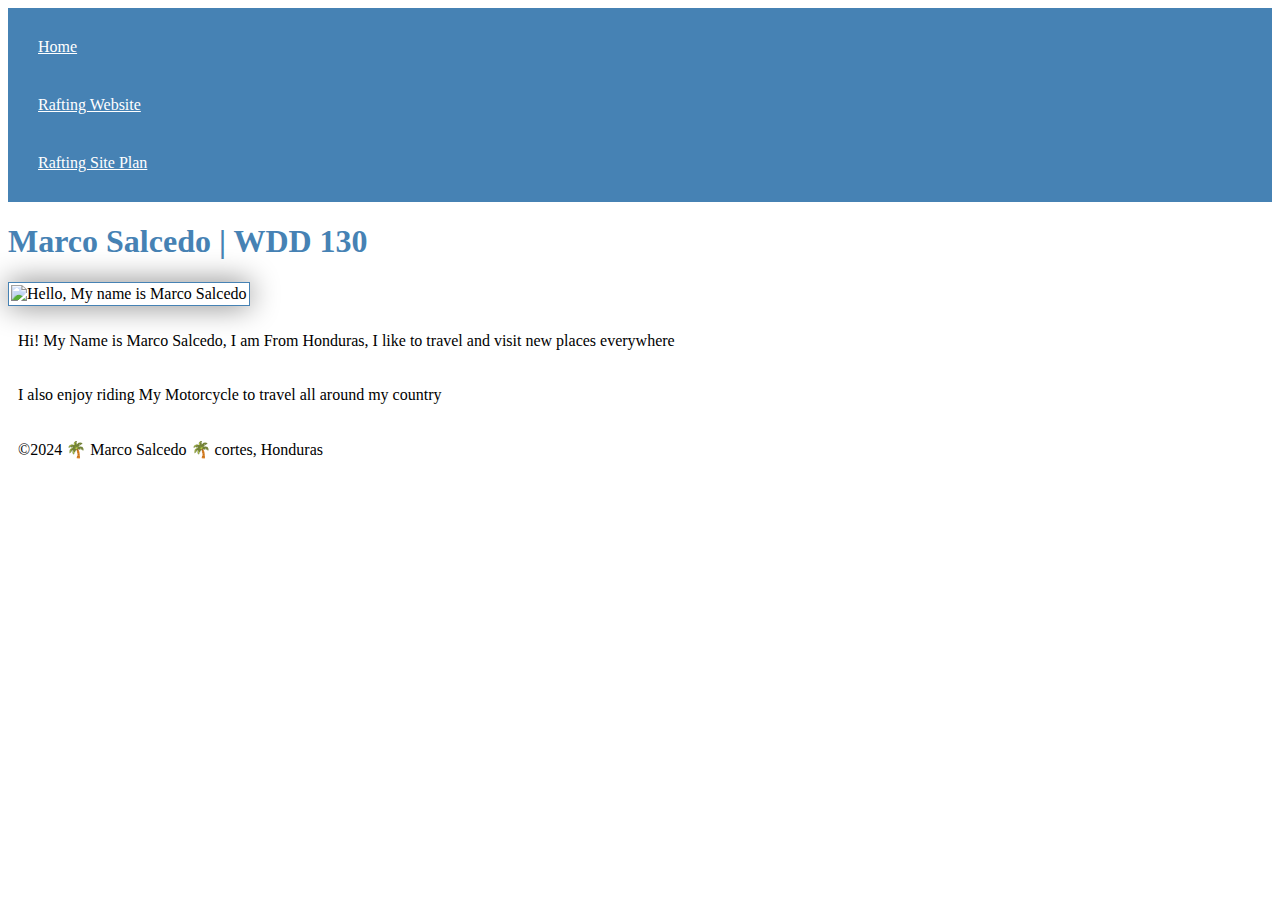
==== index.html @ 245c3bc3 "adding css styles" ====
<!DOCTYPE html>
<html lang="en-US">
    <head>
        <link rel="stylesheet" href="styles/styles.css" />
        <meta charset="utf-8">
        <meta name="viewport" content="width=device-width,initial-scale=1.0">
        <title>Marco Salcedo | WDD 130</title>
    </head>
    <body>
        <header>
            <nav>
                <a href="#">Home</a>
                <a href="wwr/">Rafting Website</a>
                <a href="wwr/site-plan-rafting.html">Rafting Site Plan</a>
            </nav>
        </header>
        <main> 
            <h1>Marco Salcedo | WDD 130</h1>         
            <img src="images/myphoto.jpg" alt="Hello, My name is Marco Salcedo" width="200">
            <p>Hi! My Name is Marco Salcedo, I am From Honduras, I like to travel and visit new places everywhere</p>
            <p>I also enjoy riding My Motorcycle to travel all around my country</p>
        </main>
        <footer>     
            <p>©2024 🌴 Marco Salcedo 🌴 cortes, Honduras</p>       
        </footer>
    </body>
</html>
---- styles/styles.css ----
nav {
    background-color: steelblue;
    padding: 10px;
}

nav a {
    color: white;
    display: block;
    padding: 20px;
}

h1 {
    color: steelblue;
}

img {
    width: 150px;
    height: auto;
    border: 1px solid steelblue;
    padding: 2px;
    box-shadow:0 0 30px gray;
}

p {
    padding: 10px;
}
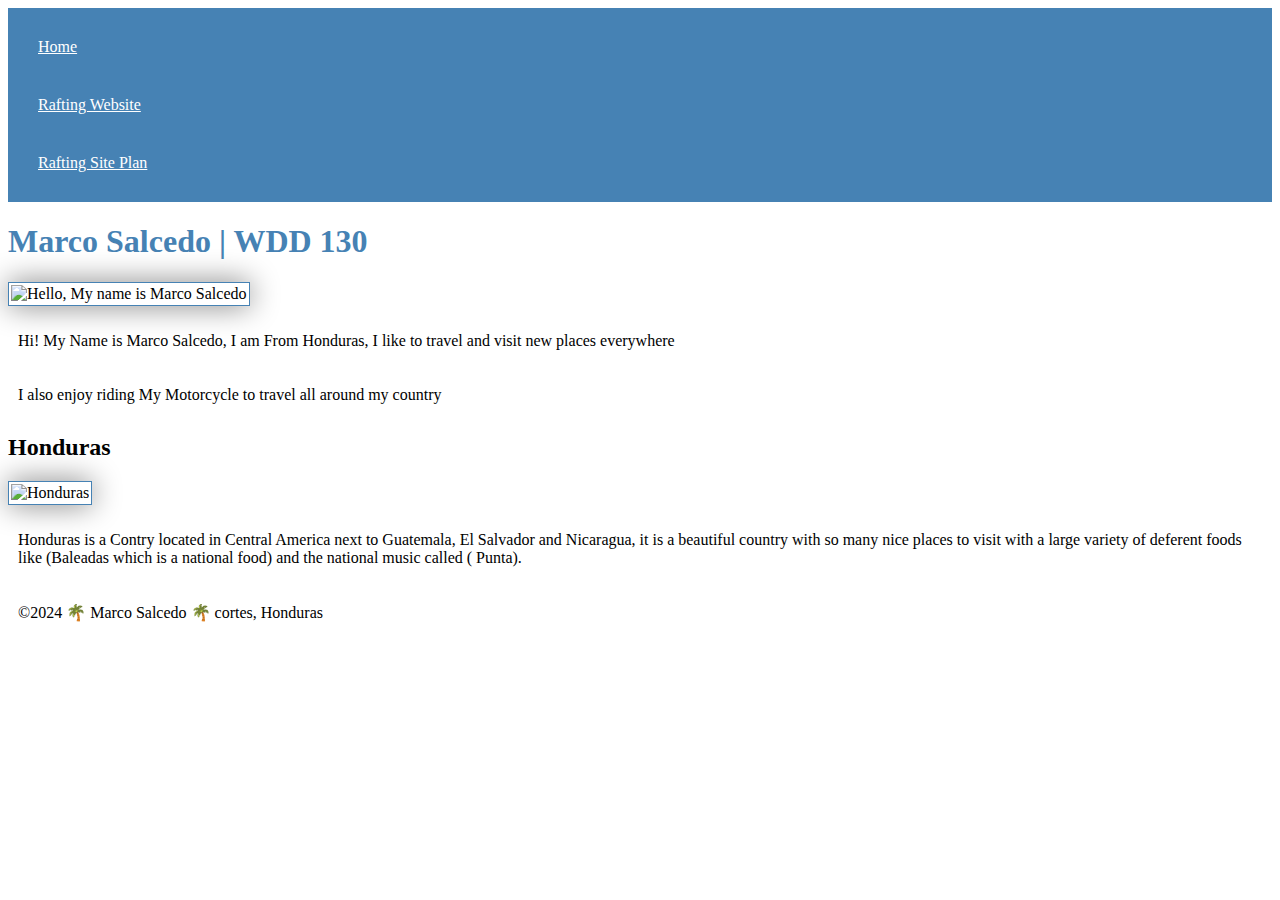
==== commit 316c739f: "enhance webpage" ====
--- a/index.html
+++ b/index.html
@@ -1,10 +1,12 @@
 <!DOCTYPE html>
 <html lang="en-US">
     <head>
-        <link rel="stylesheet" href="styles/styles.css" />
         <meta charset="utf-8">
         <meta name="viewport" content="width=device-width,initial-scale=1.0">
         <title>Marco Salcedo | WDD 130</title>
+        <meta name="description" content="personal webpage"/>
+        <meta name="author" content="Marco Salcedo"/>
+        <link rel="stylesheet" href="styles/styles.css" />
     </head>
     <body>
         <header>
@@ -20,6 +22,11 @@
             <p>Hi! My Name is Marco Salcedo, I am From Honduras, I like to travel and visit new places everywhere</p>
             <p>I also enjoy riding My Motorcycle to travel all around my country</p>
         </main>
+        <aside>
+            <h2>Honduras</h2>
+            <img src="images/country.png" alt="Honduras">
+            <p>Honduras is a Contry located in Central America next to Guatemala, El Salvador and Nicaragua, it is a beautiful country with so many nice places to visit with a large variety of deferent foods like (Baleadas which is a national food) and the national music called (    Punta).</p>
+        </aside>
         <footer>     
             <p>©2024 🌴 Marco Salcedo 🌴 cortes, Honduras</p>       
         </footer>
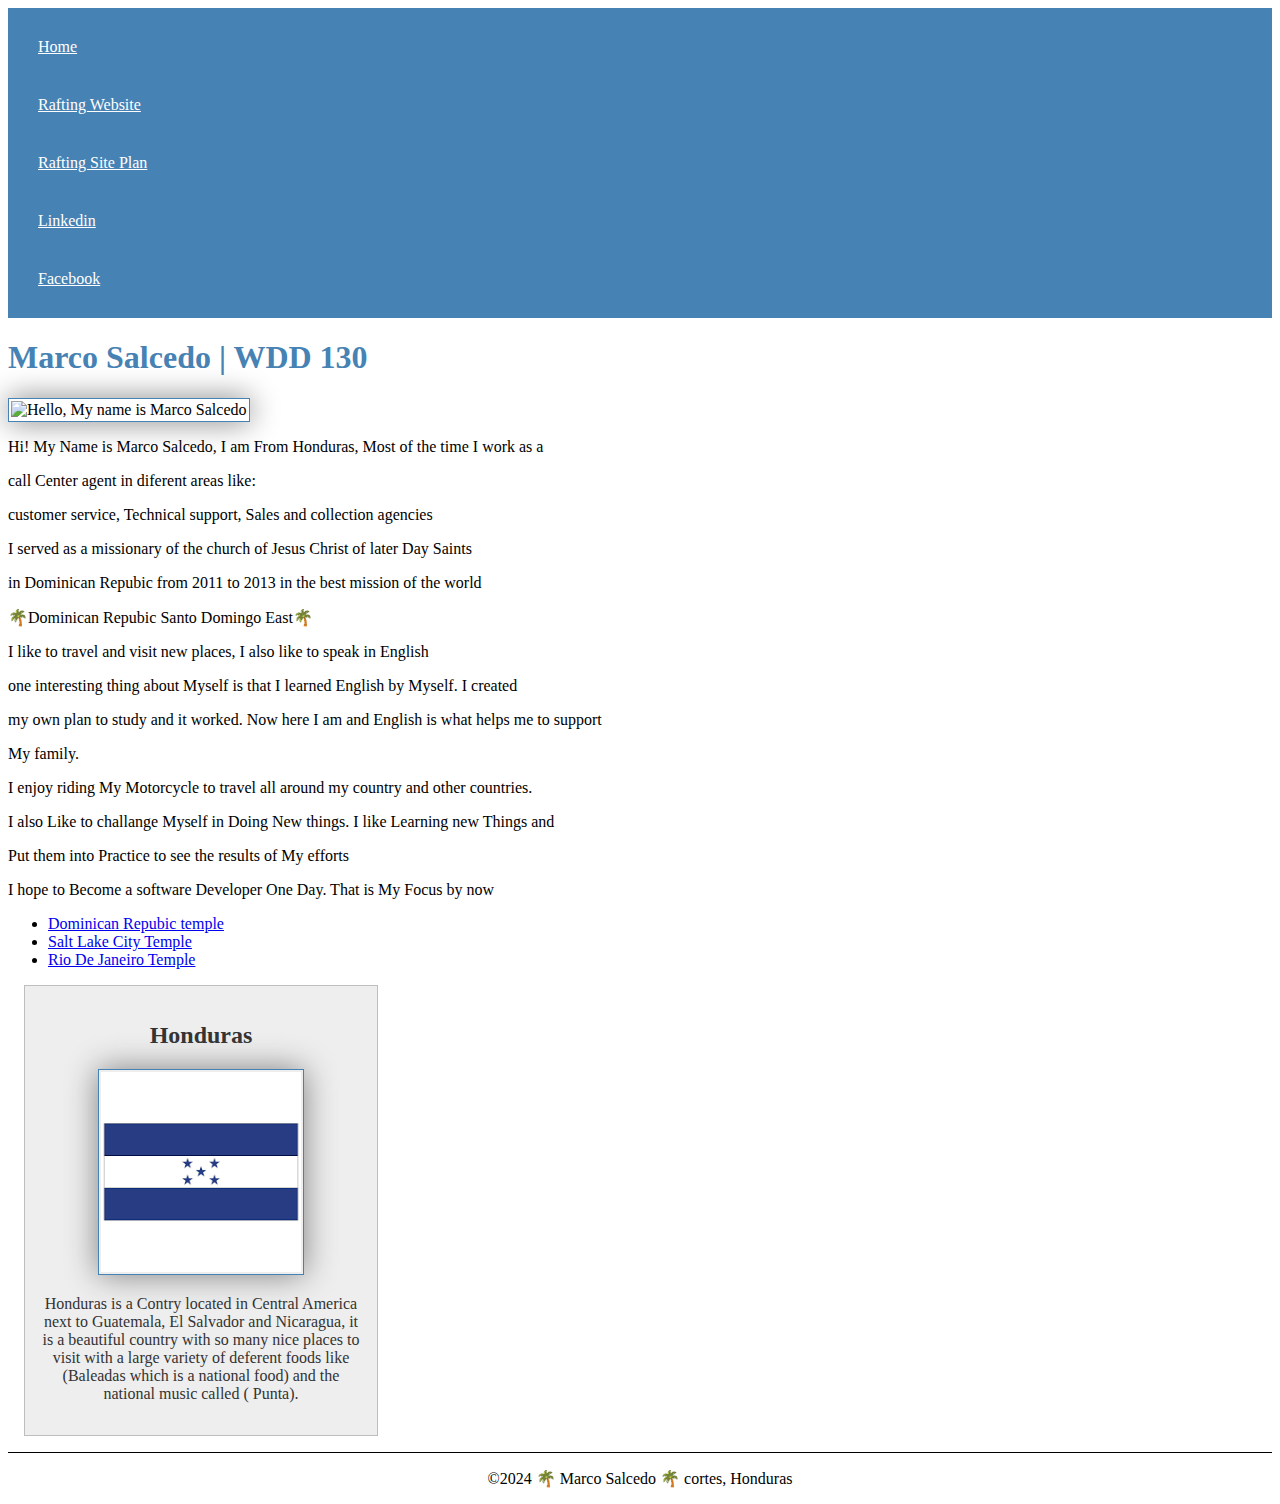
==== commit 123e1c33: "changing social media links" ====
--- a/index.html
+++ b/index.html
@@ -4,9 +4,9 @@
         <meta charset="utf-8">
         <meta name="viewport" content="width=device-width,initial-scale=1.0">
         <title>Marco Salcedo | WDD 130</title>
-        <meta name="description" content="personal webpage"/>
-        <meta name="author" content="Marco Salcedo"/>
-        <link rel="stylesheet" href="styles/styles.css" />
+        <meta name="description" content="personal webpage">
+        <meta name="author" content="Marco Salcedo">
+        <link rel="stylesheet" href="styles/styles.css">
     </head>
     <body>
         <header>
@@ -14,15 +14,40 @@
                 <a href="#">Home</a>
                 <a href="wwr/">Rafting Website</a>
                 <a href="wwr/site-plan-rafting.html">Rafting Site Plan</a>
+                <a href="https://www.linkedin.com/"> Linkedin </a>
+                <a href="https://www.facebook.com/"> Facebook </a>
             </nav>
         </header>
         <main> 
             <h1>Marco Salcedo | WDD 130</h1>         
             <img src="images/myphoto.jpg" alt="Hello, My name is Marco Salcedo" width="200">
-            <p>Hi! My Name is Marco Salcedo, I am From Honduras, I like to travel and visit new places everywhere</p>
-            <p>I also enjoy riding My Motorcycle to travel all around my country</p>
+            
+            <p>Hi! My Name is Marco Salcedo, I am From Honduras, Most of the time I work as a </p>
+            <p>call Center agent in diferent areas like:</p>
+            <P>customer service, Technical support, Sales and collection agencies</P>
+            <p>I served as a missionary of the church of Jesus Christ of later Day Saints</p>
+            <p>in Dominican Repubic from 2011 to 2013 in the best mission of the world</p>
+            <p>🌴Dominican Repubic Santo Domingo East🌴</p>
+            <p> I like to travel and visit new places, I also like to speak in English</p>
+            <p>one interesting thing about Myself is that I learned English by Myself. I created</p>
+            <p>my own plan to study and it worked. Now here I am and English is what helps me to support</p>
+            <p>My family.</p>
+            <p>I enjoy riding My Motorcycle to travel all around my country and other countries.</p>
+            <p>I also Like to challange Myself in Doing New things. I like Learning new Things and </p>
+            <p>Put them into Practice to see the results of My efforts</p>
+            <p>I hope to Become a software Developer One Day. That is My Focus by now</p>
+            <p> </p>
+            <p> </p>
+            <p> </p>
+
+        <ul class="box">
+            <li><a href="https://www.churchofjesuschrist.org/temples/details/santo-domingo-dominican-republic-temple?lang=eng" target="_blank">Dominican Repubic temple</a></li>
+            <li><a href="https://www.churchofjesuschrist.org/temples/details/salt-lake-temple?lang=eng" target="_blank"> Salt Lake City Temple</a></li>
+            <li><a href="https://www.churchofjesuschrist.org/temples/details/rio-de-janeiro-brazil-temple?lang=eng" target="_blank"> Rio De Janeiro Temple</a></li>
+        </ul>
+
         </main>
-        <aside>
+        <aside class="box">
             <h2>Honduras</h2>
             <img src="images/country.png" alt="Honduras">
             <p>Honduras is a Contry located in Central America next to Guatemala, El Salvador and Nicaragua, it is a beautiful country with so many nice places to visit with a large variety of deferent foods like (Baleadas which is a national food) and the national music called (    Punta).</p>
@@ -31,4 +56,5 @@
             <p>©2024 🌴 Marco Salcedo 🌴 cortes, Honduras</p>       
         </footer>
     </body>
-</html>+    <!-- an <ul> was added to the webpage inside if it 3 <li> were added with links to open my favorite temples-->
+</html>
--- a/styles/styles.css
+++ b/styles/styles.css
@@ -23,4 +23,34 @@
 
 p {
     padding: 10px;
+}
+
+main {
+    max-width: 840px;
+
+}
+
+aside{
+    width: 20rem;
+    margin: 1rem;
+    border: 1px solid rgba(0, 0, 0, 0.2);
+    padding: 1rem;
+    background-color: #eee;
+    color: #333;
+    text-align: center;
+
+}
+
+aside img{
+    width: 200px;
+    height: auto;
+
+}
+
+p {padding: 0;}
+
+footer{
+    margin-top: 15px;
+    border-top: 1px solid #000;
+    text-align: center;
 }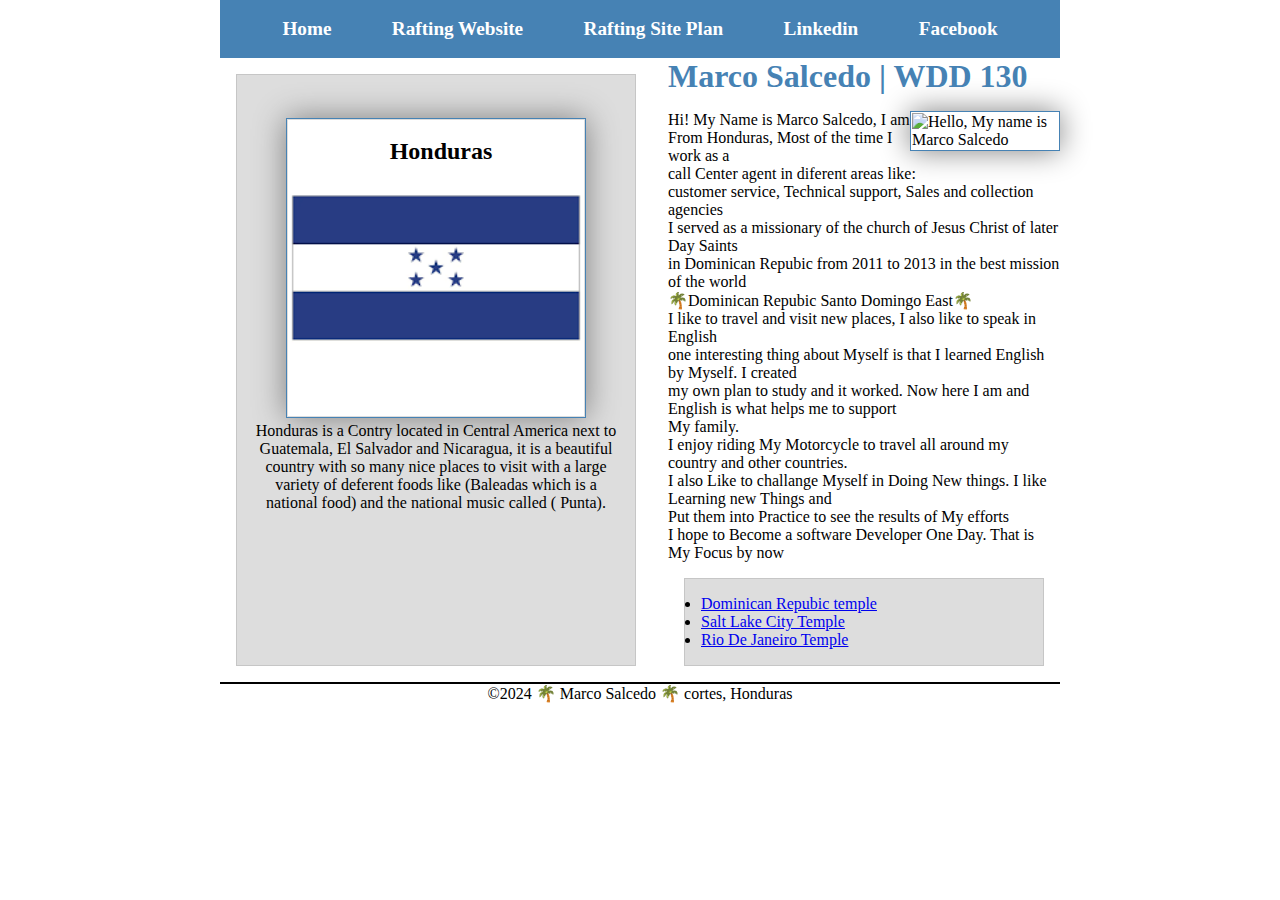
==== commit 4ee2cd1f: "adding flex and Grid" ====
--- a/index.html
+++ b/index.html
@@ -18,40 +18,42 @@
                 <a href="https://www.facebook.com/"> Facebook </a>
             </nav>
         </header>
-        <main> 
-            <h1>Marco Salcedo | WDD 130</h1>         
-            <img src="images/myphoto.jpg" alt="Hello, My name is Marco Salcedo" width="200">
+        <div class = "grid">
+            <aside class="box">
+                <h2>Honduras</h2>
+                <img src="images/country.png" alt="Honduras">
+                <p>Honduras is a Contry located in Central America next to Guatemala, El Salvador and Nicaragua, it is a beautiful country with so many nice places to visit with a large variety of deferent foods like (Baleadas which is a national food) and the national music called (    Punta).</p>
+            </aside>   
+            <main> 
+                <h1>Marco Salcedo | WDD 130</h1>         
+                <img src="images/myphoto.jpg" alt="Hello, My name is Marco Salcedo" width="200">
             
-            <p>Hi! My Name is Marco Salcedo, I am From Honduras, Most of the time I work as a </p>
-            <p>call Center agent in diferent areas like:</p>
-            <P>customer service, Technical support, Sales and collection agencies</P>
-            <p>I served as a missionary of the church of Jesus Christ of later Day Saints</p>
-            <p>in Dominican Repubic from 2011 to 2013 in the best mission of the world</p>
-            <p>🌴Dominican Repubic Santo Domingo East🌴</p>
-            <p> I like to travel and visit new places, I also like to speak in English</p>
-            <p>one interesting thing about Myself is that I learned English by Myself. I created</p>
-            <p>my own plan to study and it worked. Now here I am and English is what helps me to support</p>
-            <p>My family.</p>
-            <p>I enjoy riding My Motorcycle to travel all around my country and other countries.</p>
-            <p>I also Like to challange Myself in Doing New things. I like Learning new Things and </p>
-            <p>Put them into Practice to see the results of My efforts</p>
-            <p>I hope to Become a software Developer One Day. That is My Focus by now</p>
-            <p> </p>
-            <p> </p>
-            <p> </p>
+                <p>Hi! My Name is Marco Salcedo, I am From Honduras, Most of the time I work as a </p>
+                <p>call Center agent in diferent areas like:</p>
+                <P>customer service, Technical support, Sales and collection agencies</P>
+                <p>I served as a missionary of the church of Jesus Christ of later Day Saints</p>
+                <p>in Dominican Repubic from 2011 to 2013 in the best mission of the world</p>
+                <p>🌴Dominican Repubic Santo Domingo East🌴</p>
+                <p> I like to travel and visit new places, I also like to speak in English</p>
+                <p>one interesting thing about Myself is that I learned English by Myself. I created</p>
+                <p>my own plan to study and it worked. Now here I am and English is what helps me to support</p>
+                <p>My family.</p>
+                <p>I enjoy riding My Motorcycle to travel all around my country and other countries.</p>
+                <p>I also Like to challange Myself in Doing New things. I like Learning new Things and </p>
+                <p>Put them into Practice to see the results of My efforts</p>
+                <p>I hope to Become a software Developer One Day. That is My Focus by now</p>
+                <p> </p>
+                <p> </p>
+                <p> </p>
 
-        <ul class="box">
-            <li><a href="https://www.churchofjesuschrist.org/temples/details/santo-domingo-dominican-republic-temple?lang=eng" target="_blank">Dominican Repubic temple</a></li>
-            <li><a href="https://www.churchofjesuschrist.org/temples/details/salt-lake-temple?lang=eng" target="_blank"> Salt Lake City Temple</a></li>
-            <li><a href="https://www.churchofjesuschrist.org/temples/details/rio-de-janeiro-brazil-temple?lang=eng" target="_blank"> Rio De Janeiro Temple</a></li>
-        </ul>
+                <ul class="box">
+                    <li><a href="https://www.churchofjesuschrist.org/temples/details/santo-domingo-dominican-republic-temple?lang=eng" target="_blank">Dominican Repubic temple</a></li>
+                    <li><a href="https://www.churchofjesuschrist.org/temples/details/salt-lake-temple?lang=eng" target="_blank"> Salt Lake City Temple</a></li>
+                    <li><a href="https://www.churchofjesuschrist.org/temples/details/rio-de-janeiro-brazil-temple?lang=eng" target="_blank"> Rio De Janeiro Temple</a></li>
+                </ul>
 
-        </main>
-        <aside class="box">
-            <h2>Honduras</h2>
-            <img src="images/country.png" alt="Honduras">
-            <p>Honduras is a Contry located in Central America next to Guatemala, El Salvador and Nicaragua, it is a beautiful country with so many nice places to visit with a large variety of deferent foods like (Baleadas which is a national food) and the national music called (    Punta).</p>
-        </aside>
+            </main>
+        </div>
         <footer>     
             <p>©2024 🌴 Marco Salcedo 🌴 cortes, Honduras</p>       
         </footer>
--- a/styles/styles.css
+++ b/styles/styles.css
@@ -1,35 +1,56 @@
+*{
+    margin: 0;
+    padding: 0;
+    box-sizing: border-box;
+}
+
+header, .grid, footer{
+    max-width: 840px;
+    margin:0 auto;
+    
+}
+
 nav {
     background-color: steelblue;
     padding: 10px;
+    display: flex;
+    justify-content: space-evenly;
+    align-items: center;
 }
 
 nav a {
-    color: white;
     display: block;
-    padding: 20px;
+    padding: 0.5rem;
+    text-decoration:none;
+    font-size: 1.2rem;
+    font-weight: 700;
+    color: #fff; 
 }
 
 h1 {
     color: steelblue;
+    border-bottom: #333 ;
+    padding-bottom: 1rem;
+    
 }
 
 img {
     width: 150px;
     height: auto;
     border: 1px solid steelblue;
-    padding: 2px;
+    padding: 1px;
     box-shadow:0 0 30px gray;
 }
 
 p {
-    padding: 10px;
+    padding: 15px;
 }
 
-main {
-    max-width: 840px;
-
+.grid{
+    display: grid;
+    grid-template-columns: 1fr 3fr;
+    gap: 1rem;
 }
-
 aside{
     width: 20rem;
     margin: 1rem;
@@ -42,15 +63,43 @@
 }
 
 aside img{
-    width: 200px;
+    width: 300px;
     height: auto;
+    
 
 }
 
 p {padding: 0;}
 
 footer{
-    margin-top: 15px;
-    border-top: 1px solid #000;
     text-align: center;
-}+    border-top: 2px solid black;
+
+}
+
+/*class selectors*/
+
+.box{
+    margin: 1rem;
+    border: 1px solid rgb(0, 0, 0, .1);
+    padding: 1rem;
+    background-color: #ddd;
+    color: #000;
+}
+
+aside{
+    width: 25em;
+    text-align: center;
+}
+
+main img{
+    float: right;
+
+}
+
+aside h2{
+    position: relative;
+    top: 47px;
+    left: 5px;
+}
+
